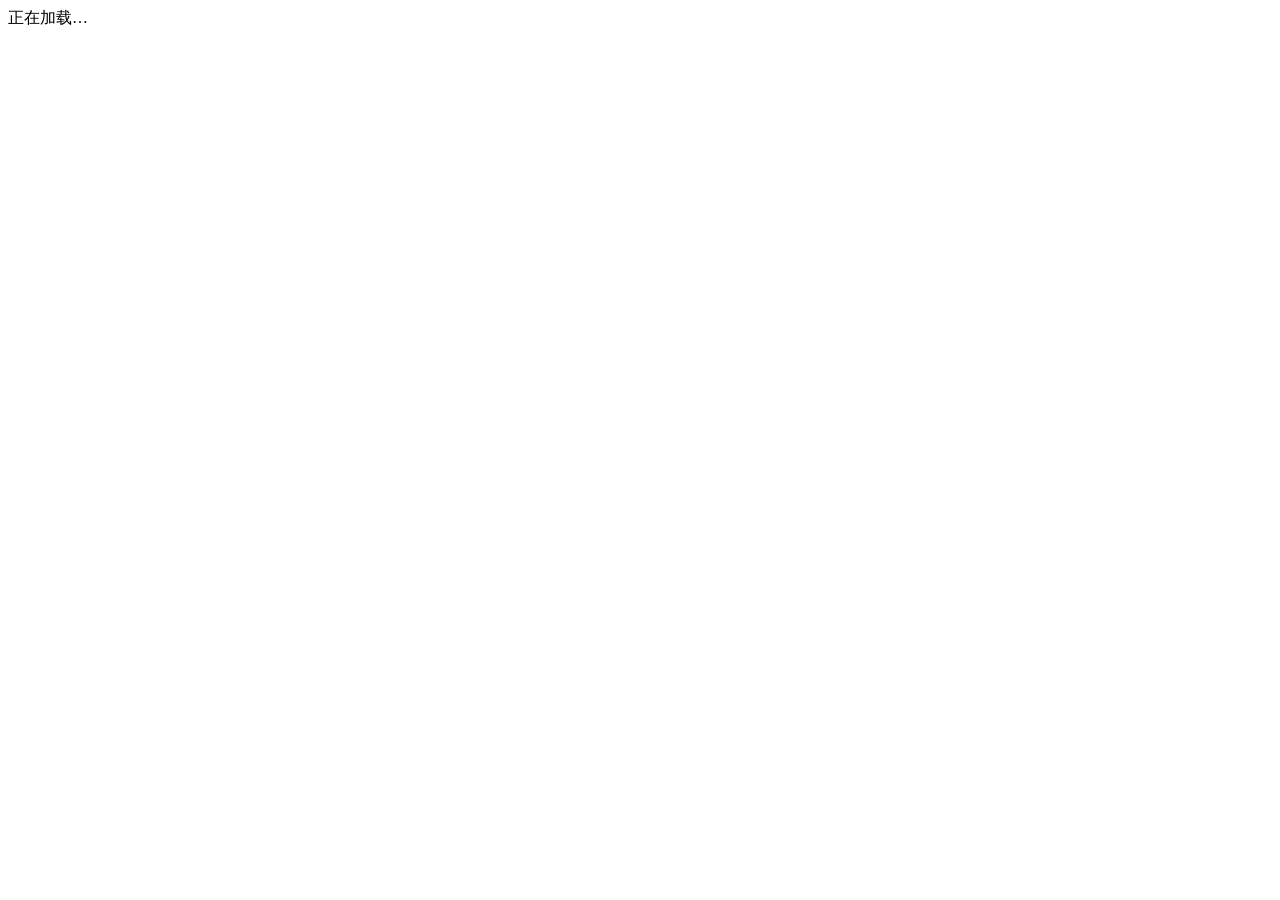
==== src/NewsBoard.Wpf/wwwroot/index.html @ f42c8356 "SA4：WPF 宿主 + 平台服务实现（WebView2 / TTS / DPAPI / 开机自启）" ====
<!DOCTYPE html>
<html lang="zh-CN">
<head>
    <meta charset="utf-8" />
    <meta name="viewport" content="width=device-width, initial-scale=1.0" />
    <title>新闻看板</title>
    <base href="/" />
    <!-- 播放页样式由 Shared 类库提供（SA3 产出） -->
    <link rel="stylesheet" href="_content/NewsBoard.Shared/css/app.css" />
</head>
<body>
    <div id="app">正在加载…</div>
    <script src="_framework/blazor.webview.js"></script>
</body>
</html>
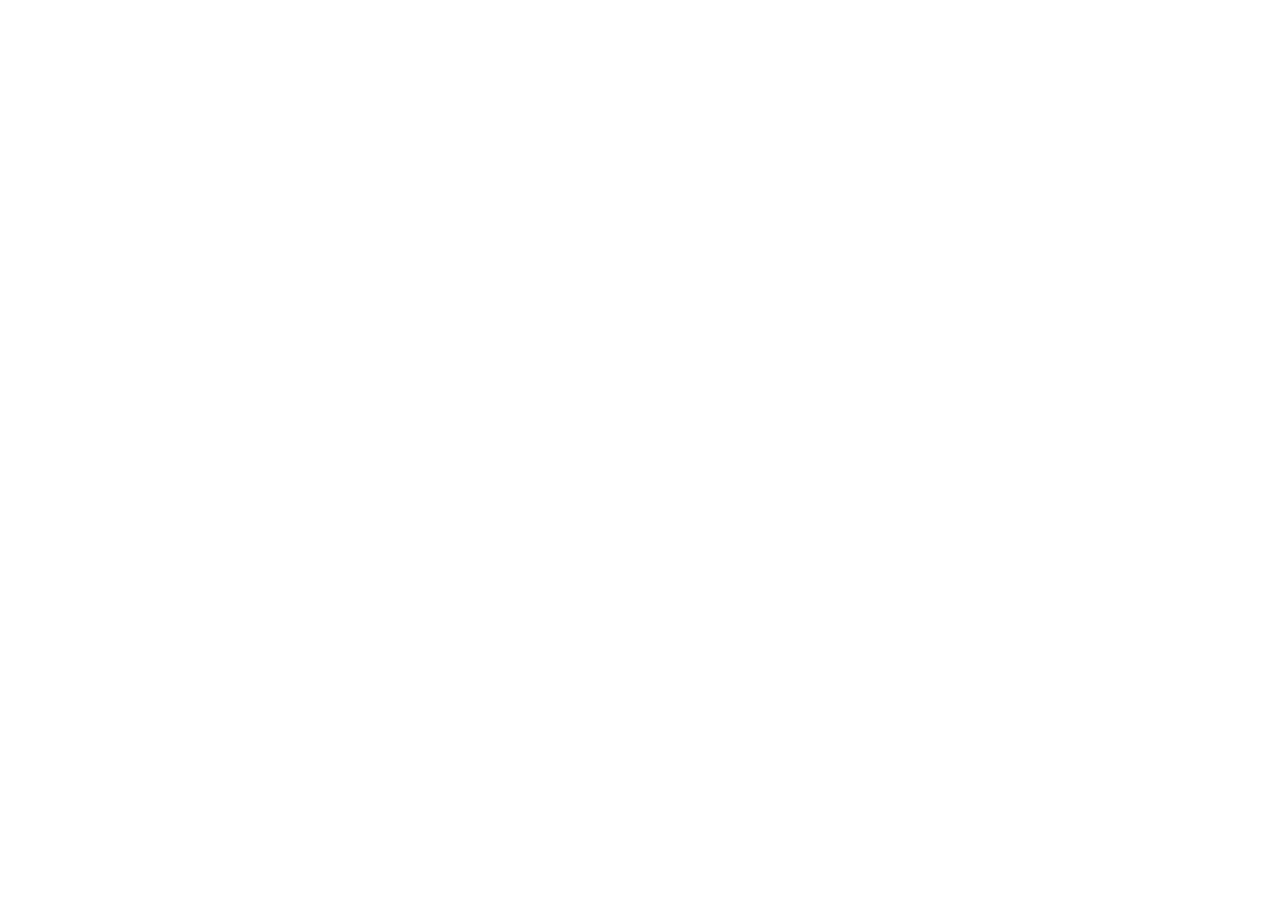
==== commit 70a6da21: "SA8：Windows 真灭屏（SC_MONITORPOWER + 前台/全屏护栏，可测纯函数）+ 首帧闸门修「已在朗读但画面还在加载」+ 启动提示可见" ====
--- a/src/NewsBoard.Wpf/wwwroot/index.html
+++ b/src/NewsBoard.Wpf/wwwroot/index.html
@@ -7,9 +7,50 @@
     <base href="/" />
     <!-- 播放页样式由 Shared 类库提供（SA3 产出） -->
     <link rel="stylesheet" href="_content/NewsBoard.Shared/css/app.css" />
+    <style>
+        /* Blazor 运行时起来之前是纯黑屏（app.css 把 body 设成黑底，默认黑字看不见），
+           这里给一个看得见的启动提示；运行时一起来就移除它。 */
+        #boot-hint {
+            position: fixed;
+            inset: 0;
+            display: flex;
+            align-items: center;
+            justify-content: center;
+            background: #000;
+            color: #8E8E93;
+            font-family: "Microsoft YaHei", "PingFang SC", system-ui, sans-serif;
+            font-size: 20px;
+            z-index: 1;
+        }
+    </style>
 </head>
 <body>
-    <div id="app">正在加载…</div>
+    <div id="app"></div>
+    <div id="boot-hint">正在启动…</div>
+    <script src="_content/NewsBoard.Shared/js/measure.js"></script>
     <script src="_framework/blazor.webview.js"></script>
+    <script>
+        // 键盘焦点在 WebView2 内容里时，WPF 侧收不到按键（无边框全屏下会因此出不来），
+        // 这里把 F11/Esc 转发给宿主处理。
+        window.addEventListener('keydown', function (e) {
+            if (e.key !== 'F11' && e.key !== 'Escape') return;
+            if (window.chrome && window.chrome.webview) {
+                window.chrome.webview.postMessage('hostKey:' + e.key);
+                e.preventDefault();
+            }
+        }, true);
+
+        // Blazor 运行时就绪即撤掉启动提示（重复调用 Blazor.start() 是幂等的）
+        function hideBootHint() {
+            var hint = document.getElementById('boot-hint');
+            if (hint) { hint.remove(); }
+        }
+        try {
+            var started = Blazor.start();
+            if (started && started.then) { started.then(hideBootHint, hideBootHint); } else { hideBootHint(); }
+        } catch (e) {
+            hideBootHint();
+        }
+    </script>
 </body>
 </html>
